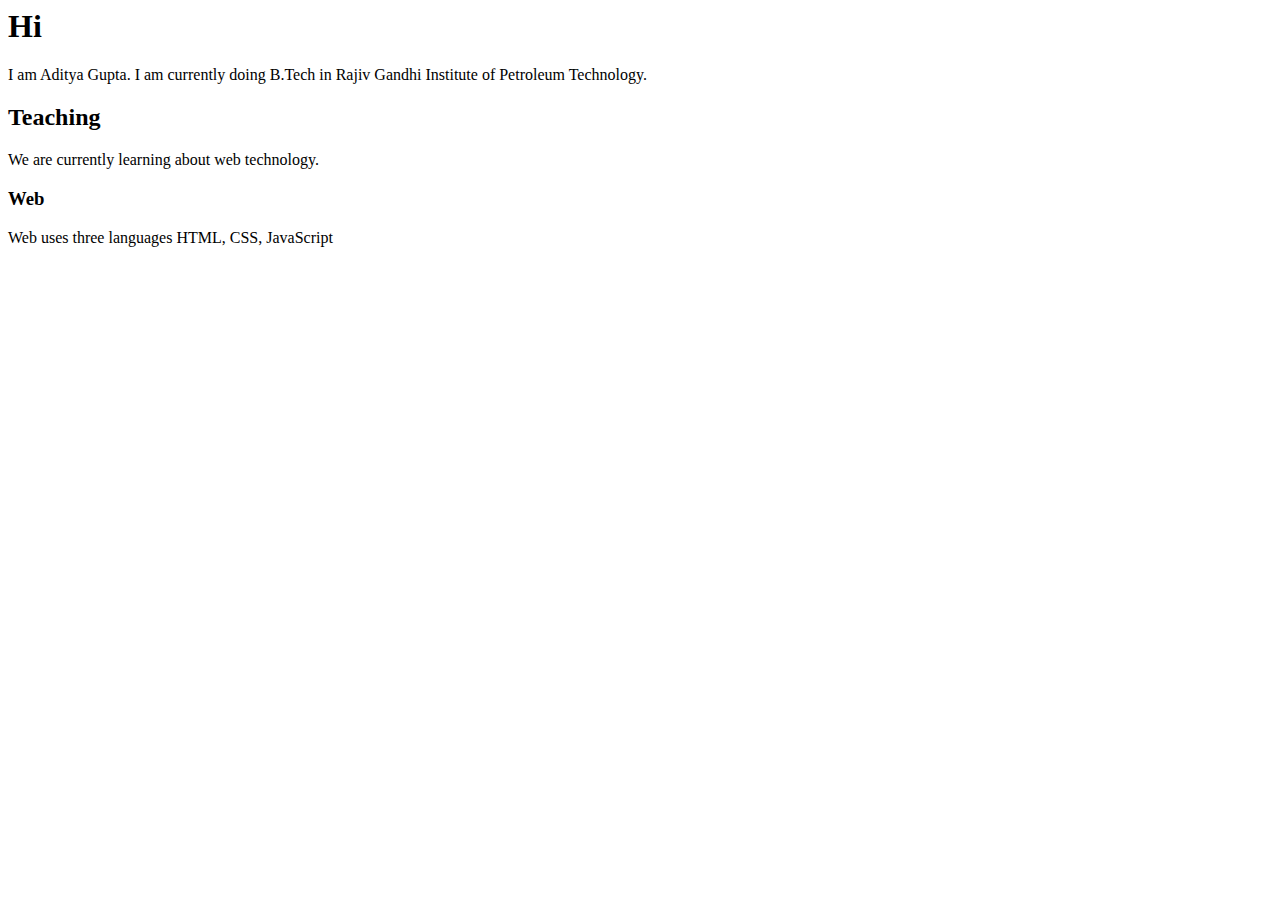
==== T1.html @ 31c61f9c "Add files via upload" ====
<html>
<head>
	<title>About</title>
	<link rel="stylesheet" href="T1.css">
</head>
<body>
	<h1>Hi</h1>
	<p>I am Aditya Gupta. I am currently doing B.Tech in Rajiv Gandhi Institute of Petroleum Technology.</p>
	<h2>Teaching </h2>
	<p>We are currently learning about web technology.
	<h3>Web </h3>
	<p>Web uses three languages HTML, CSS, JavaScript</p>
</body>
</html>
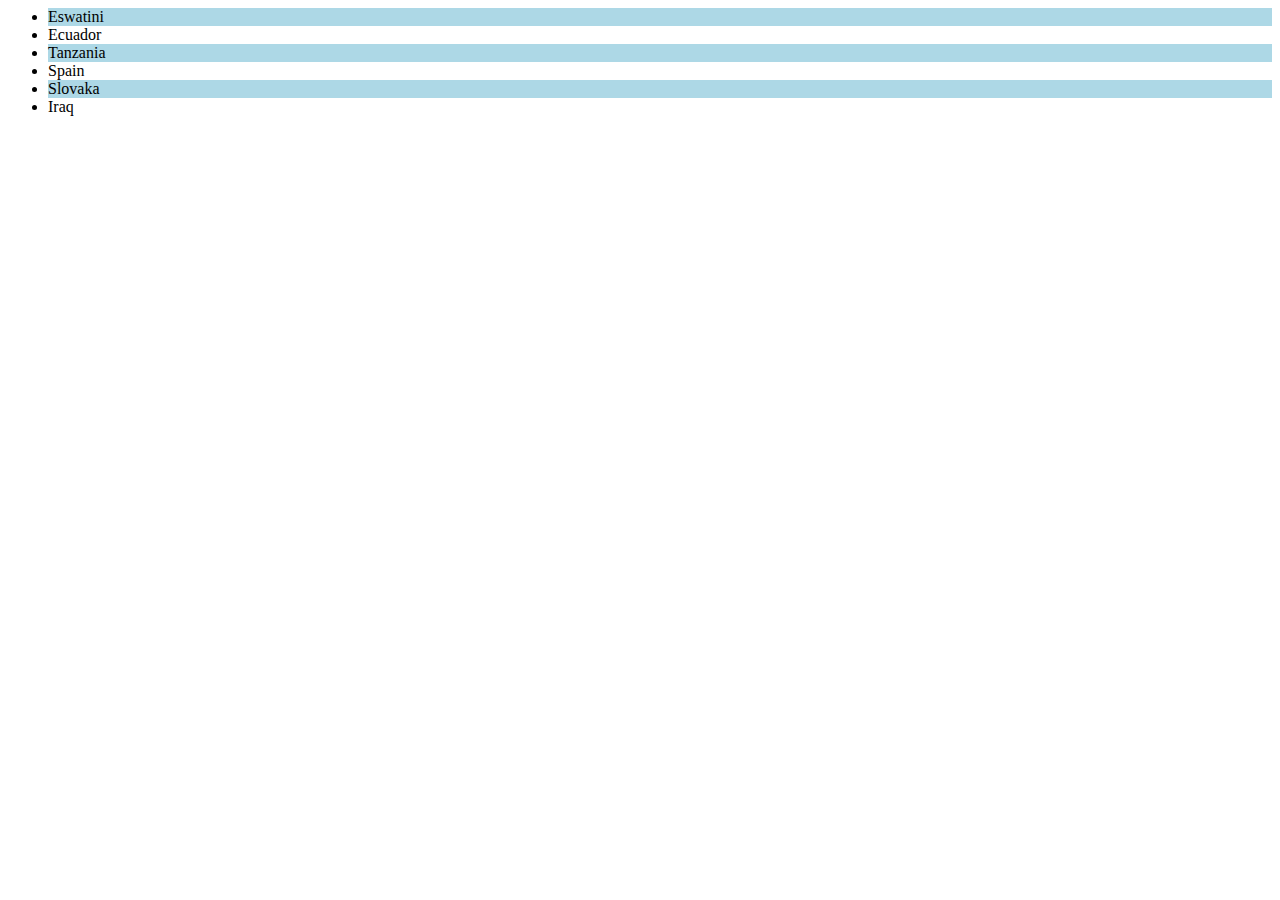
==== commit 99694f43: "Add files via upload" ====
--- a/T1.html
+++ b/T1.html
@@ -1,14 +1,20 @@
 <html>
-<head>
-	<title>About</title>
-	<link rel="stylesheet" href="T1.css">
-</head>
-<body>
-	<h1>Hi</h1>
-	<p>I am Aditya Gupta. I am currently doing B.Tech in Rajiv Gandhi Institute of Petroleum Technology.</p>
-	<h2>Teaching </h2>
-	<p>We are currently learning about web technology.
-	<h3>Web </h3>
-	<p>Web uses three languages HTML, CSS, JavaScript</p>
-</body>
-</html>
+    <head>
+        <title>T1</title>
+        <style>
+            .odd{
+                background-color: rgb(173,216,230);
+            }
+        </style>
+    </head>
+    <body>
+        <ul>
+            <li class="odd">Eswatini</li>
+            <li>Ecuador</li>
+            <li class="odd">Tanzania</li>
+            <li>Spain</li>
+            <li class="odd">Slovaka</li>
+            <li>Iraq</li>            
+        </ul>
+    </body>
+</html>